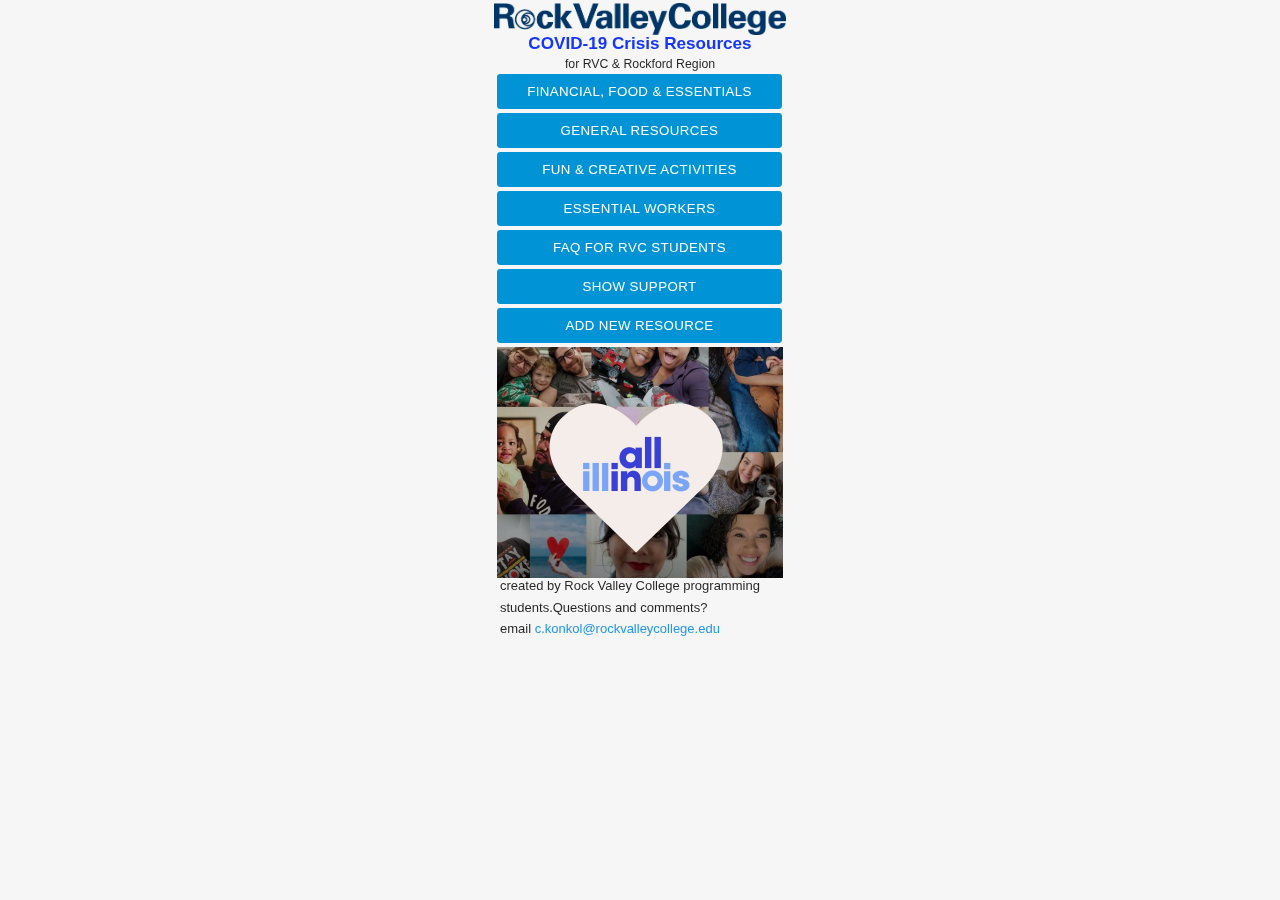
==== index.html @ 5dd12281 "Update index.html" ====
<!doctype html><html lang="en"><head><script type="text/javascript" src="https://platform-api.sharethis.com/js/sharethis.js#property=5e8813ad536bfa0019470494&product=inline-share-buttons" async="async"></script>
<!--FACEBOOK-->
    <meta property="og:image" content="https://rvccovid19.github.io/apple-touch-icon.png">
    <meta property="og:image:type" content="image/png">
    <meta property="og:image:width" content="200">
    <meta property="og:image:height" content="200">
    <meta property="og:type" content="website" />
    <meta property="og:url" content="https://rvccovid19.github.io/"/>
    <meta property="og:title" content="RVCCOVID19" />
    <meta property="og:description" content="COVID-19 Crisis Resource for RVC & Rockford Region!" />  
<meta charset="utf-8"><meta name="viewport" content="width=device-width,initial-scale=1,shrink-to-fit=no"><meta name="theme-color" content="#000000"><meta name="apple-mobile-web-app-capable" content="yes"/><link rel="manifest" href="/manifest.json"><link rel="icon" type="image/png" sizes="64x64" href="/favicon.png"><link rel="icon" type="image/png" sizes="128x128" href="/favicon_128px.png"><link rel="icon" type="image/png" sizes="192x192" href="/apple-touch-icon.png"><link rel="icon" type="image/png" sizes="512x512" href="/android-launch-image.png"><link rel="apple-touch-icon" href="/apple-touch-icon.png"><link rel="apple-touch-startup-image" media="(device-width: 414px) and (device-height: 896px) and (-webkit-device-pixel-ratio: 3)" href="/apple-launch-1242x2688.png"><link rel="apple-touch-startup-image" media="(device-width: 414px) and (device-height: 896px) and (-webkit-device-pixel-ratio: 2)" href="/apple-launch-828x1792.png"><link rel="apple-touch-startup-image" media="(device-width: 375px) and (device-height: 812px) and (-webkit-device-pixel-ratio: 3)" href="/apple-launch-1125x2436.png"><link rel="apple-touch-startup-image" media="(device-width: 414px) and (device-height: 736px) and (-webkit-device-pixel-ratio: 3)" href="/apple-launch-1242x2208.png"><link rel="apple-touch-startup-image" media="(device-width: 375px) and (device-height: 667px) and (-webkit-device-pixel-ratio: 2)" href="/apple-launch-750x1334.png"><link rel="apple-touch-startup-image" media="(device-width: 1024px) and (device-height: 1366px) and (-webkit-device-pixel-ratio: 2)" href="/apple-launch-2048x2732.png"><link rel="apple-touch-startup-image" media="(device-width: 834px) and (device-height: 1194px) and (-webkit-device-pixel-ratio: 2)" href="/apple-launch-1668x2388.png"><link rel="apple-touch-startup-image" media="(device-width: 834px) and (device-height: 1112px) and (-webkit-device-pixel-ratio: 2)" href="/apple-launch-1668x2224.png"><link rel="apple-touch-startup-image" media="(device-width: 768px) and (device-height: 1024px) and (-webkit-device-pixel-ratio: 2)" href="/apple-launch-1536x2048.png"><title>RVCCOVID19</title><link href="/static/css/main.6e72d284.chunk.css" rel="stylesheet"></head><body><noscript>You need to enable JavaScript to run this app.</noscript><div id="root"></div><script>!function(l){function e(e){for(var r,t,n=e[0],o=e[1],u=e[2],f=0,i=[];f<n.length;f++)t=n[f],p[t]&&i.push(p[t][0]),p[t]=0;for(r in o)Object.prototype.hasOwnProperty.call(o,r)&&(l[r]=o[r]);for(s&&s(e);i.length;)i.shift()();return c.push.apply(c,u||[]),a()}function a(){for(var e,r=0;r<c.length;r++){for(var t=c[r],n=!0,o=1;o<t.length;o++){var u=t[o];0!==p[u]&&(n=!1)}n&&(c.splice(r--,1),e=f(f.s=t[0]))}return e}var t={},p={1:0},c=[];function f(e){if(t[e])return t[e].exports;var r=t[e]={i:e,l:!1,exports:{}};return l[e].call(r.exports,r,r.exports,f),r.l=!0,r.exports}f.m=l,f.c=t,f.d=function(e,r,t){f.o(e,r)||Object.defineProperty(e,r,{enumerable:!0,get:t})},f.r=function(e){"undefined"!=typeof Symbol&&Symbol.toStringTag&&Object.defineProperty(e,Symbol.toStringTag,{value:"Module"}),Object.defineProperty(e,"__esModule",{value:!0})},f.t=function(r,e){if(1&e&&(r=f(r)),8&e)return r;if(4&e&&"object"==typeof r&&r&&r.__esModule)return r;var t=Object.create(null);if(f.r(t),Object.defineProperty(t,"default",{enumerable:!0,value:r}),2&e&&"string"!=typeof r)for(var n in r)f.d(t,n,function(e){return r[e]}.bind(null,n));return t},f.n=function(e){var r=e&&e.__esModule?function(){return e.default}:function(){return e};return f.d(r,"a",r),r},f.o=function(e,r){return Object.prototype.hasOwnProperty.call(e,r)},f.p="/";var r=window.webpackJsonp=window.webpackJsonp||[],n=r.push.bind(r);r.push=e,r=r.slice();for(var o=0;o<r.length;o++)e(r[o]);var s=n;a()}([])</script><script src="/static/js/2.6c3a0e7f.chunk.js"></script><script src="/static/js/main.be5a7782.chunk.js"></script></body></html>
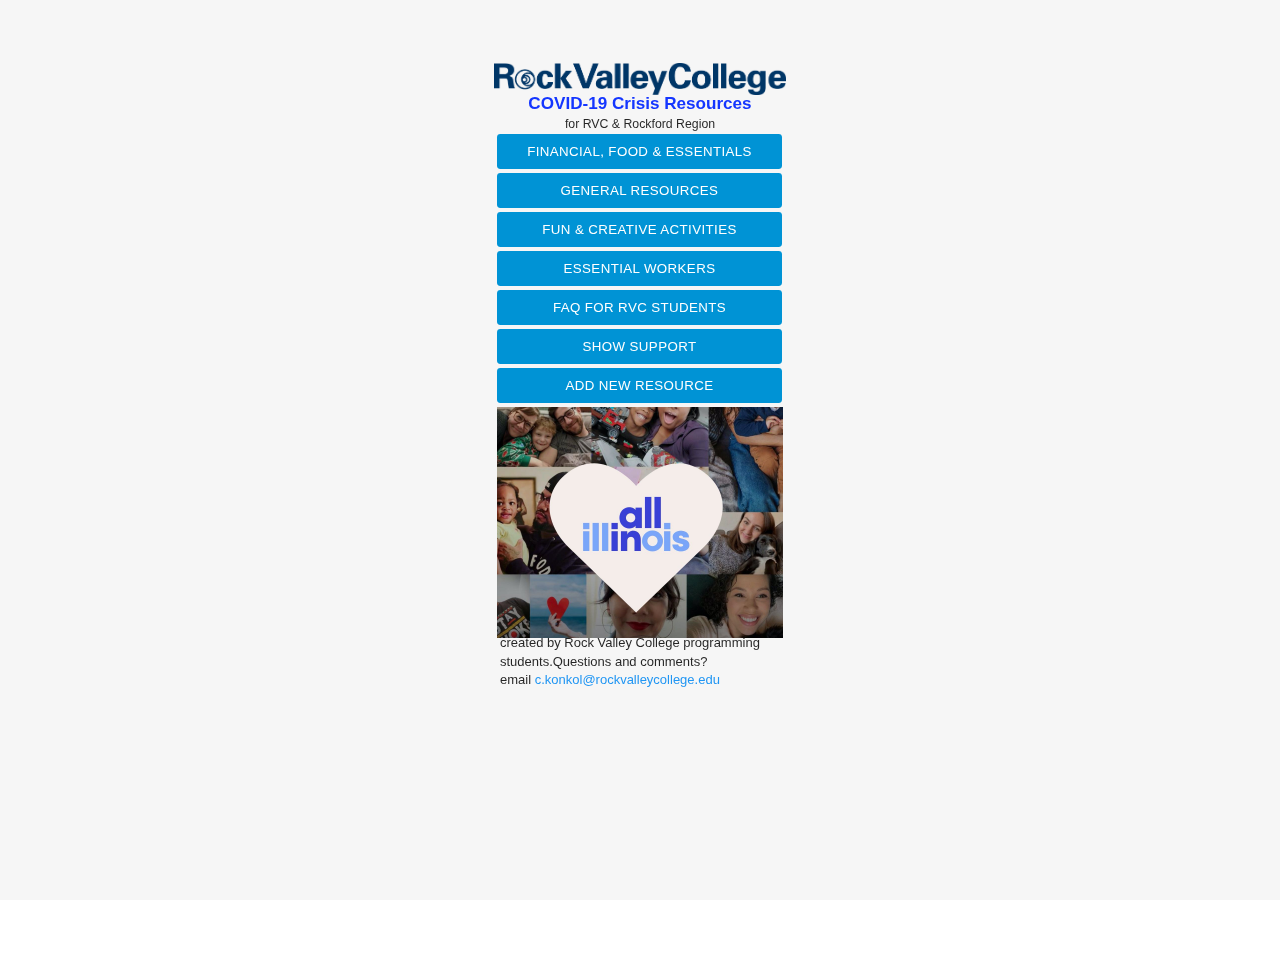
==== commit a21deeea: "Update index.html" ====
--- a/index.html
+++ b/index.html
@@ -1,3 +1,4 @@
+<br><b><center><a href="http://bit.ly/rvccovid19">Watch Explainer Video</a></center></b><br>
 <!doctype html><html lang="en"><head><script type="text/javascript" src="https://platform-api.sharethis.com/js/sharethis.js#property=5e8813ad536bfa0019470494&product=inline-share-buttons" async="async"></script>
 <!--FACEBOOK-->
     <meta property="og:image" content="https://rvccovid19.github.io/apple-touch-icon.png">
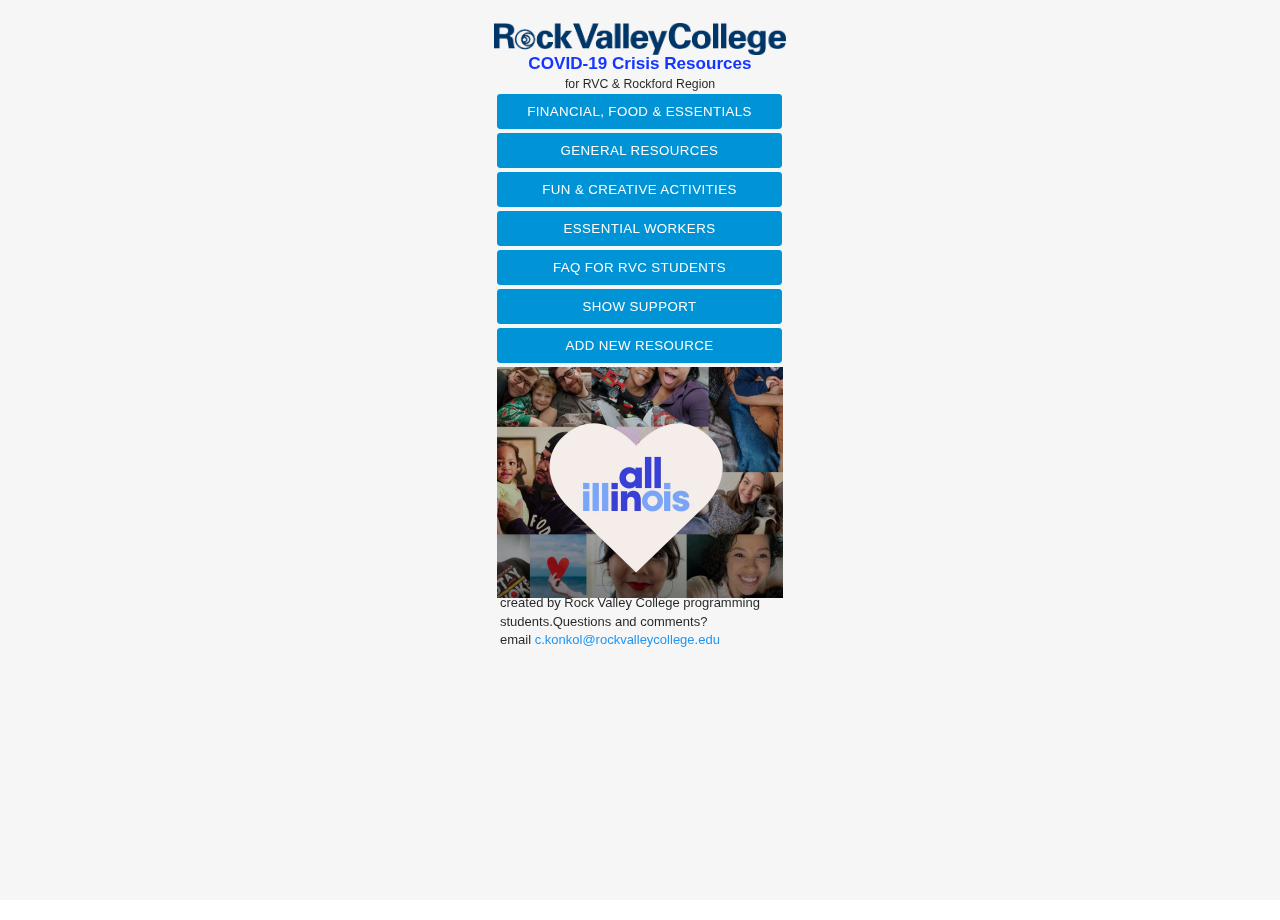
==== commit 92415a11: "Update index.html" ====
--- a/index.html
+++ b/index.html
@@ -1,4 +1,4 @@
-<br><b><center><a href="http://bit.ly/rvccovid19">Watch Explainer Video</a></center></b><br>
+<font color="black"><b><center><a href="http://bit.ly/rvccovid19">Watch Explainer Video</a></center></b></font>
 <!doctype html><html lang="en"><head><script type="text/javascript" src="https://platform-api.sharethis.com/js/sharethis.js#property=5e8813ad536bfa0019470494&product=inline-share-buttons" async="async"></script>
 <!--FACEBOOK-->
     <meta property="og:image" content="https://rvccovid19.github.io/apple-touch-icon.png">
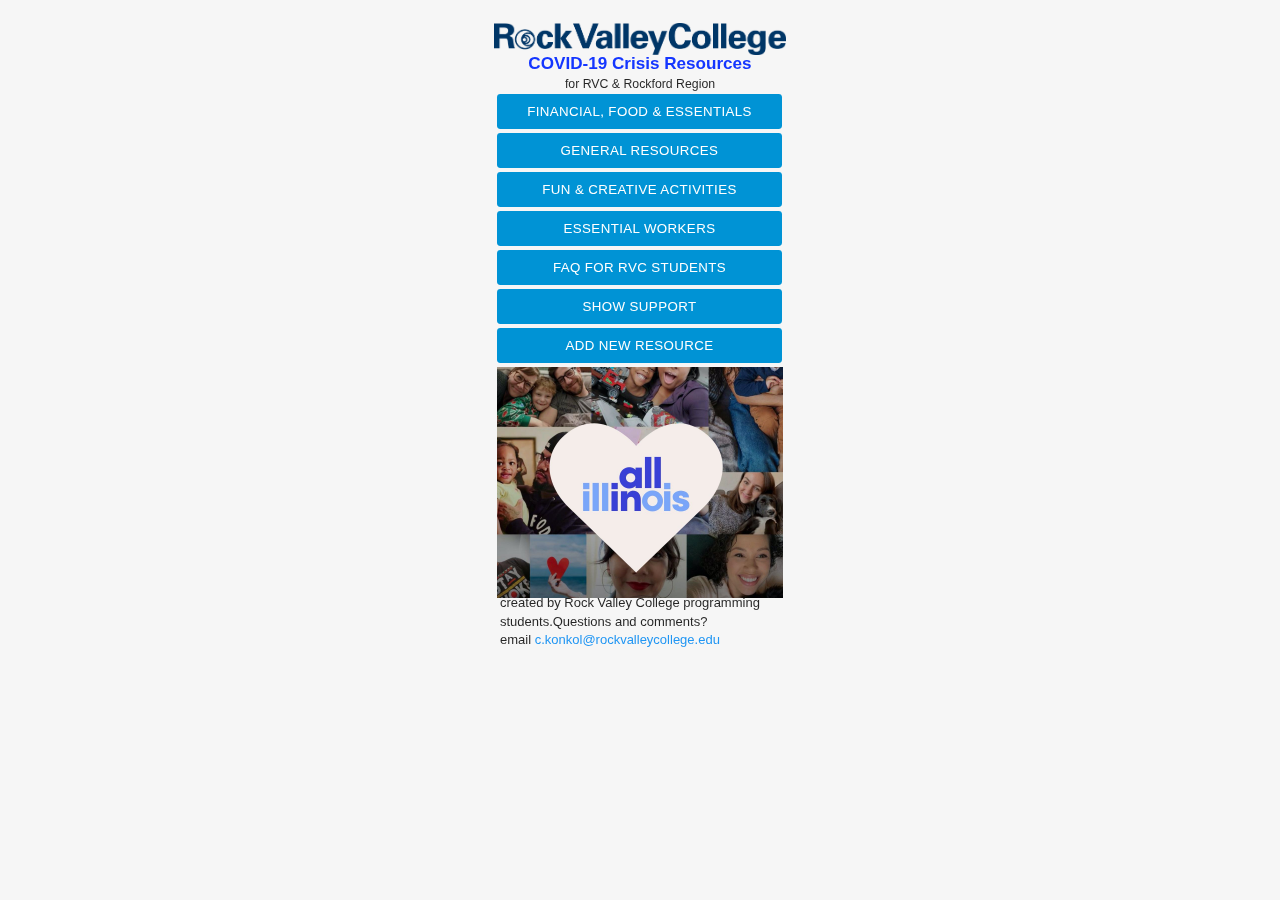
==== commit ec2c2190: "Update index.html" ====
--- a/index.html
+++ b/index.html
@@ -1,4 +1,4 @@
-<font color="black"><b><center><a href="http://bit.ly/rvccovid19">Watch Explainer Video</a></center></b></font>
+<font color="black"><b><center><a href="http://bit.ly/rvccovid19" target="_blank">Watch Explainer Video</a></center></b></font>
 <!doctype html><html lang="en"><head><script type="text/javascript" src="https://platform-api.sharethis.com/js/sharethis.js#property=5e8813ad536bfa0019470494&product=inline-share-buttons" async="async"></script>
 <!--FACEBOOK-->
     <meta property="og:image" content="https://rvccovid19.github.io/apple-touch-icon.png">
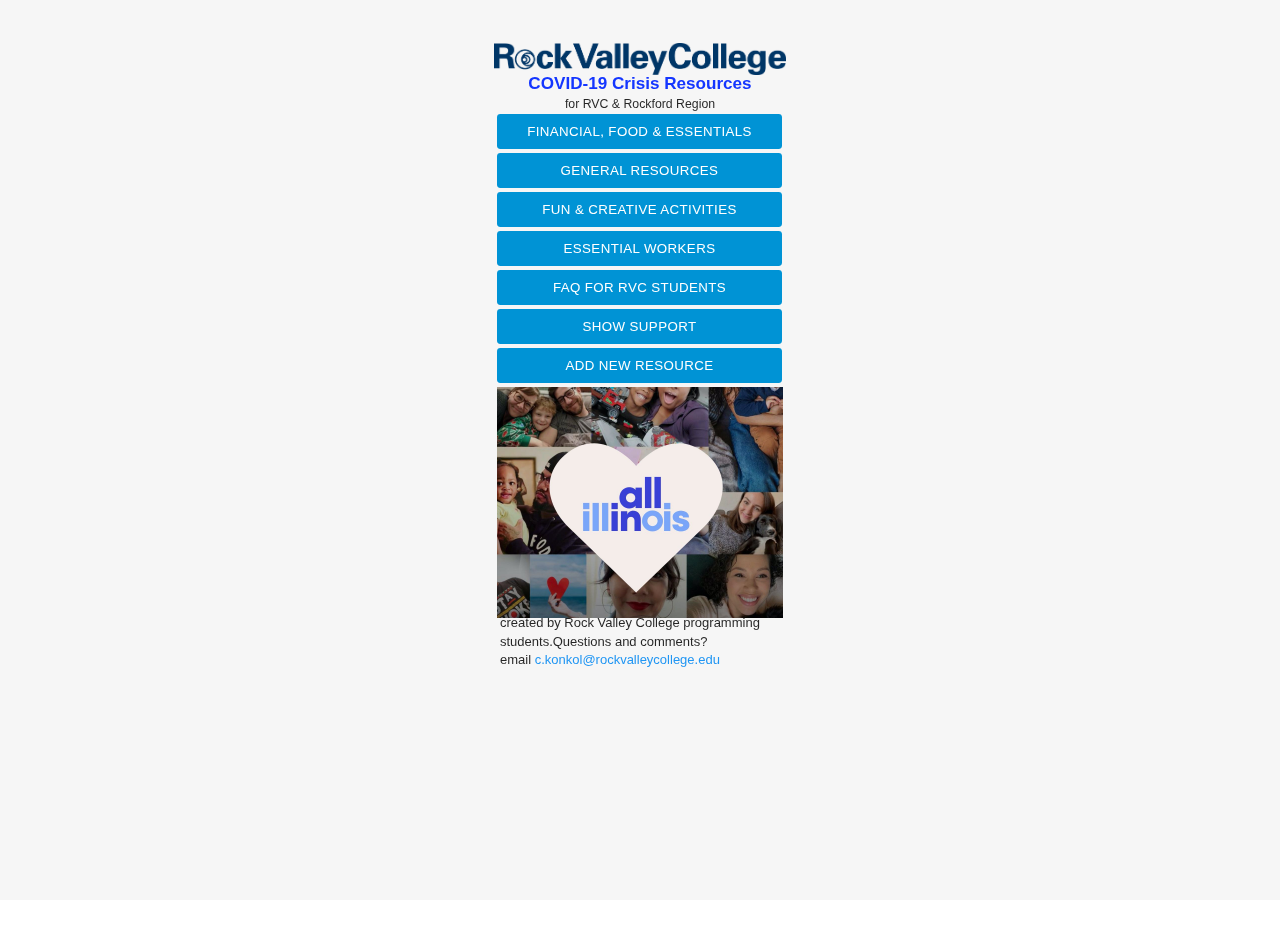
==== commit b5c76473: "Update index.html" ====
--- a/index.html
+++ b/index.html
@@ -1,4 +1,4 @@
-<font color="black"><b><center><a href="http://bit.ly/rvccovid19" target="_blank">Watch Explainer Video</a></center></b></font>
+<p style="color:blue"><center><a href="http://bit.ly/rvccovid19" target="_blank">Watch Explainer Video</a></center></p>
 <!doctype html><html lang="en"><head><script type="text/javascript" src="https://platform-api.sharethis.com/js/sharethis.js#property=5e8813ad536bfa0019470494&product=inline-share-buttons" async="async"></script>
 <!--FACEBOOK-->
     <meta property="og:image" content="https://rvccovid19.github.io/apple-touch-icon.png">
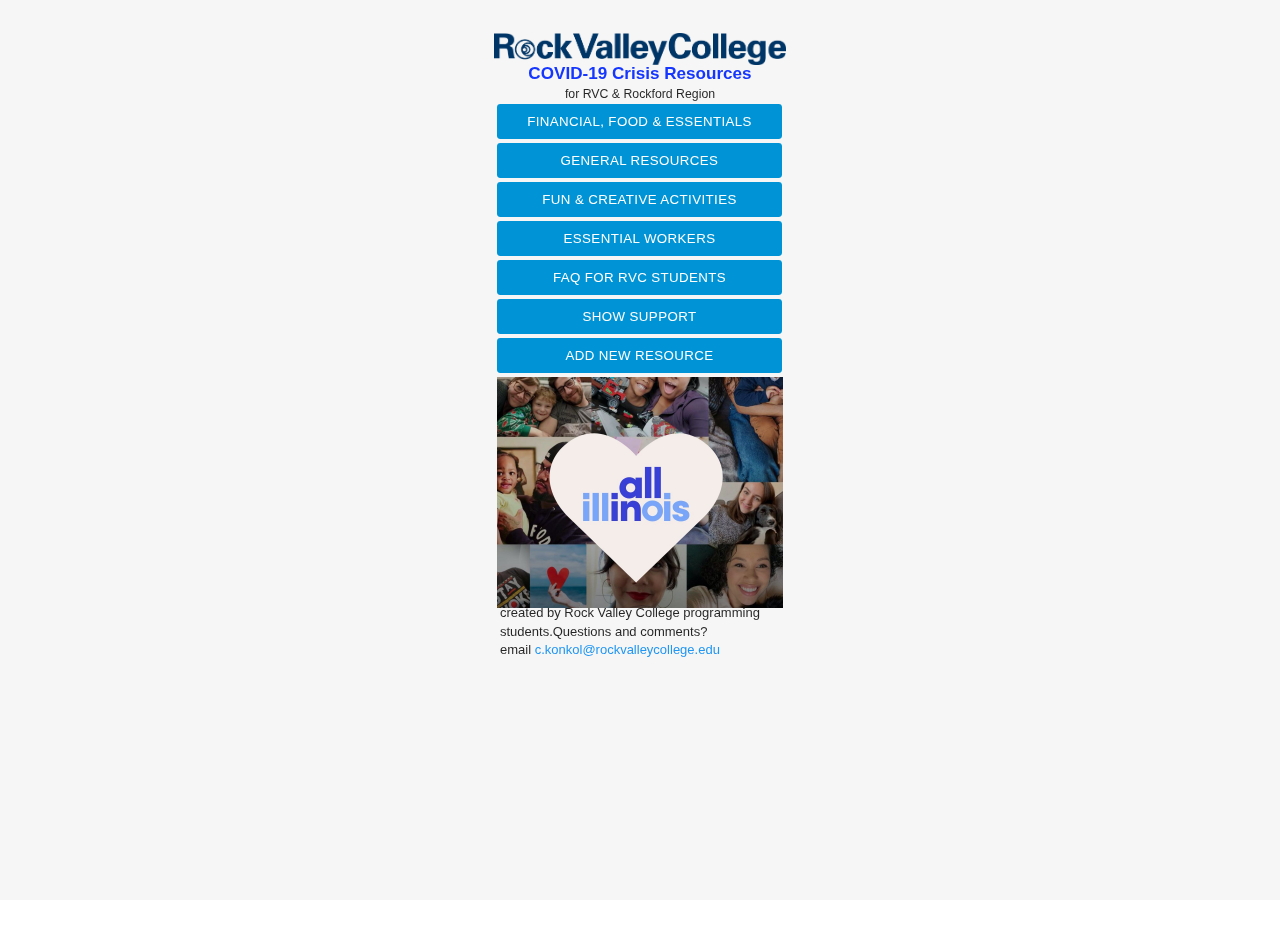
==== commit f21fc691: "Update index.html" ====
--- a/index.html
+++ b/index.html
@@ -1,4 +1,4 @@
-<p style="color:blue"><center><a href="http://bit.ly/rvccovid19" target="_blank">Watch Explainer Video</a></center></p>
+<center><p style="color:black"><a href="http://bit.ly/rvccovid19" target="_blank">Watch Explainer Video</a></p></center>
 <!doctype html><html lang="en"><head><script type="text/javascript" src="https://platform-api.sharethis.com/js/sharethis.js#property=5e8813ad536bfa0019470494&product=inline-share-buttons" async="async"></script>
 <!--FACEBOOK-->
     <meta property="og:image" content="https://rvccovid19.github.io/apple-touch-icon.png">
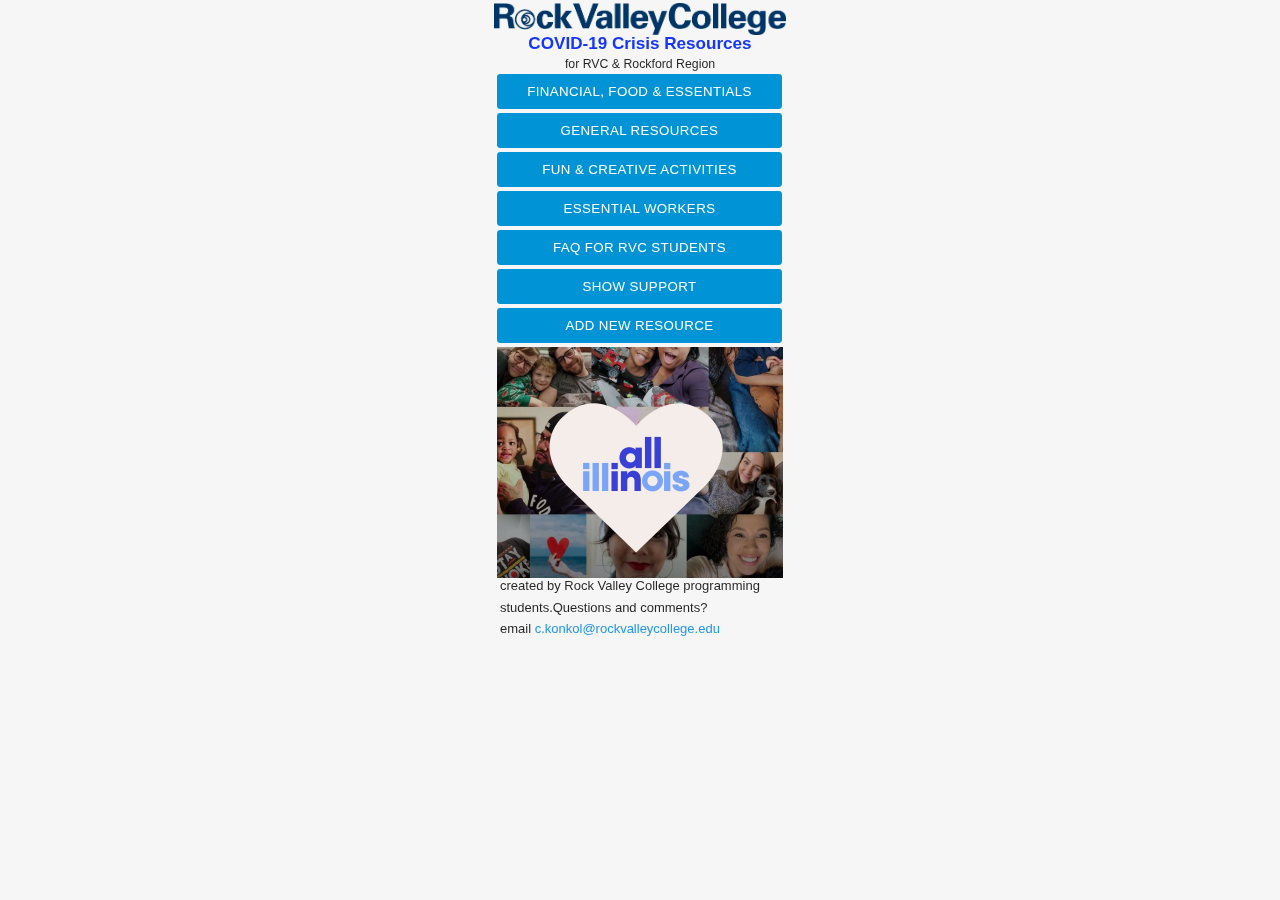
==== commit 37b8d29f: "Update index.html" ====
--- a/index.html
+++ b/index.html
@@ -1,4 +1,3 @@
-<center><p style="color:black"><a href="http://bit.ly/rvccovid19" target="_blank">Watch Explainer Video</a></p></center>
 <!doctype html><html lang="en"><head><script type="text/javascript" src="https://platform-api.sharethis.com/js/sharethis.js#property=5e8813ad536bfa0019470494&product=inline-share-buttons" async="async"></script>
 <!--FACEBOOK-->
     <meta property="og:image" content="https://rvccovid19.github.io/apple-touch-icon.png">
@@ -9,4 +8,9 @@
     <meta property="og:url" content="https://rvccovid19.github.io/"/>
     <meta property="og:title" content="RVCCOVID19" />
     <meta property="og:description" content="COVID-19 Crisis Resource for RVC & Rockford Region!" />  
-<meta charset="utf-8"><meta name="viewport" content="width=device-width,initial-scale=1,shrink-to-fit=no"><meta name="theme-color" content="#000000"><meta name="apple-mobile-web-app-capable" content="yes"/><link rel="manifest" href="/manifest.json"><link rel="icon" type="image/png" sizes="64x64" href="/favicon.png"><link rel="icon" type="image/png" sizes="128x128" href="/favicon_128px.png"><link rel="icon" type="image/png" sizes="192x192" href="/apple-touch-icon.png"><link rel="icon" type="image/png" sizes="512x512" href="/android-launch-image.png"><link rel="apple-touch-icon" href="/apple-touch-icon.png"><link rel="apple-touch-startup-image" media="(device-width: 414px) and (device-height: 896px) and (-webkit-device-pixel-ratio: 3)" href="/apple-launch-1242x2688.png"><link rel="apple-touch-startup-image" media="(device-width: 414px) and (device-height: 896px) and (-webkit-device-pixel-ratio: 2)" href="/apple-launch-828x1792.png"><link rel="apple-touch-startup-image" media="(device-width: 375px) and (device-height: 812px) and (-webkit-device-pixel-ratio: 3)" href="/apple-launch-1125x2436.png"><link rel="apple-touch-startup-image" media="(device-width: 414px) and (device-height: 736px) and (-webkit-device-pixel-ratio: 3)" href="/apple-launch-1242x2208.png"><link rel="apple-touch-startup-image" media="(device-width: 375px) and (device-height: 667px) and (-webkit-device-pixel-ratio: 2)" href="/apple-launch-750x1334.png"><link rel="apple-touch-startup-image" media="(device-width: 1024px) and (device-height: 1366px) and (-webkit-device-pixel-ratio: 2)" href="/apple-launch-2048x2732.png"><link rel="apple-touch-startup-image" media="(device-width: 834px) and (device-height: 1194px) and (-webkit-device-pixel-ratio: 2)" href="/apple-launch-1668x2388.png"><link rel="apple-touch-startup-image" media="(device-width: 834px) and (device-height: 1112px) and (-webkit-device-pixel-ratio: 2)" href="/apple-launch-1668x2224.png"><link rel="apple-touch-startup-image" media="(device-width: 768px) and (device-height: 1024px) and (-webkit-device-pixel-ratio: 2)" href="/apple-launch-1536x2048.png"><title>RVCCOVID19</title><link href="/static/css/main.6e72d284.chunk.css" rel="stylesheet"></head><body><noscript>You need to enable JavaScript to run this app.</noscript><div id="root"></div><script>!function(l){function e(e){for(var r,t,n=e[0],o=e[1],u=e[2],f=0,i=[];f<n.length;f++)t=n[f],p[t]&&i.push(p[t][0]),p[t]=0;for(r in o)Object.prototype.hasOwnProperty.call(o,r)&&(l[r]=o[r]);for(s&&s(e);i.length;)i.shift()();return c.push.apply(c,u||[]),a()}function a(){for(var e,r=0;r<c.length;r++){for(var t=c[r],n=!0,o=1;o<t.length;o++){var u=t[o];0!==p[u]&&(n=!1)}n&&(c.splice(r--,1),e=f(f.s=t[0]))}return e}var t={},p={1:0},c=[];function f(e){if(t[e])return t[e].exports;var r=t[e]={i:e,l:!1,exports:{}};return l[e].call(r.exports,r,r.exports,f),r.l=!0,r.exports}f.m=l,f.c=t,f.d=function(e,r,t){f.o(e,r)||Object.defineProperty(e,r,{enumerable:!0,get:t})},f.r=function(e){"undefined"!=typeof Symbol&&Symbol.toStringTag&&Object.defineProperty(e,Symbol.toStringTag,{value:"Module"}),Object.defineProperty(e,"__esModule",{value:!0})},f.t=function(r,e){if(1&e&&(r=f(r)),8&e)return r;if(4&e&&"object"==typeof r&&r&&r.__esModule)return r;var t=Object.create(null);if(f.r(t),Object.defineProperty(t,"default",{enumerable:!0,value:r}),2&e&&"string"!=typeof r)for(var n in r)f.d(t,n,function(e){return r[e]}.bind(null,n));return t},f.n=function(e){var r=e&&e.__esModule?function(){return e.default}:function(){return e};return f.d(r,"a",r),r},f.o=function(e,r){return Object.prototype.hasOwnProperty.call(e,r)},f.p="/";var r=window.webpackJsonp=window.webpackJsonp||[],n=r.push.bind(r);r.push=e,r=r.slice();for(var o=0;o<r.length;o++)e(r[o]);var s=n;a()}([])</script><script src="/static/js/2.6c3a0e7f.chunk.js"></script><script src="/static/js/main.be5a7782.chunk.js"></script></body></html>
+<meta charset="utf-8"><meta name="viewport" content="width=device-width,initial-scale=1,shrink-to-fit=no"><meta name="theme-color" content="#000000"><meta name="apple-mobile-web-app-capable" content="yes"/><link rel="manifest" href="/manifest.json"><link rel="icon" type="image/png" sizes="64x64" href="/favicon.png"><link rel="icon" type="image/png" sizes="128x128" href="/favicon_128px.png"><link rel="icon" type="image/png" sizes="192x192" href="/apple-touch-icon.png"><link rel="icon" type="image/png" sizes="512x512" href="/android-launch-image.png"><link rel="apple-touch-icon" href="/apple-touch-icon.png"><link rel="apple-touch-startup-image" media="(device-width: 414px) and (device-height: 896px) and (-webkit-device-pixel-ratio: 3)" href="/apple-launch-1242x2688.png"><link rel="apple-touch-startup-image" media="(device-width: 414px) and (device-height: 896px) and (-webkit-device-pixel-ratio: 2)" href="/apple-launch-828x1792.png"><link rel="apple-touch-startup-image" media="(device-width: 375px) and (device-height: 812px) and (-webkit-device-pixel-ratio: 3)" href="/apple-launch-1125x2436.png"><link rel="apple-touch-startup-image" media="(device-width: 414px) and (device-height: 736px) and (-webkit-device-pixel-ratio: 3)" href="/apple-launch-1242x2208.png"><link rel="apple-touch-startup-image" media="(device-width: 375px) and (device-height: 667px) and (-webkit-device-pixel-ratio: 2)" href="/apple-launch-750x1334.png"><link rel="apple-touch-startup-image" media="(device-width: 1024px) and (device-height: 1366px) and (-webkit-device-pixel-ratio: 2)" href="/apple-launch-2048x2732.png"><link rel="apple-touch-startup-image" media="(device-width: 834px) and (device-height: 1194px) and (-webkit-device-pixel-ratio: 2)" href="/apple-launch-1668x2388.png"><link rel="apple-touch-startup-image" media="(device-width: 834px) and (device-height: 1112px) and (-webkit-device-pixel-ratio: 2)" href="/apple-launch-1668x2224.png"><link rel="apple-touch-startup-image" media="(device-width: 768px) and (device-height: 1024px) and (-webkit-device-pixel-ratio: 2)" href="/apple-launch-1536x2048.png"><title>RVCCOVID19</title><link href="/static/css/main.6e72d284.chunk.css" rel="stylesheet"></head><body><noscript>You need to enable JavaScript to run this app.</noscript><div id="root"></div><script>!function(l){function e(e){for(var r,t,n=e[0],o=e[1],u=e[2],f=0,i=[];f<n.length;f++)t=n[f],p[t]&&i.push(p[t][0]),p[t]=0;for(r in o)Object.prototype.hasOwnProperty.call(o,r)&&(l[r]=o[r]);for(s&&s(e);i.length;)i.shift()();return c.push.apply(c,u||[]),a()}function a(){for(var e,r=0;r<c.length;r++){for(var t=c[r],n=!0,o=1;o<t.length;o++){var u=t[o];0!==p[u]&&(n=!1)}n&&(c.splice(r--,1),e=f(f.s=t[0]))}return e}var t={},p={1:0},c=[];function f(e){if(t[e])return t[e].exports;var r=t[e]={i:e,l:!1,exports:{}};return l[e].call(r.exports,r,r.exports,f),r.l=!0,r.exports}f.m=l,f.c=t,f.d=function(e,r,t){f.o(e,r)||Object.defineProperty(e,r,{enumerable:!0,get:t})},f.r=function(e){"undefined"!=typeof Symbol&&Symbol.toStringTag&&Object.defineProperty(e,Symbol.toStringTag,{value:"Module"}),Object.defineProperty(e,"__esModule",{value:!0})},f.t=function(r,e){if(1&e&&(r=f(r)),8&e)return r;if(4&e&&"object"==typeof r&&r&&r.__esModule)return r;var t=Object.create(null);if(f.r(t),Object.defineProperty(t,"default",{enumerable:!0,value:r}),2&e&&"string"!=typeof r)for(var n in r)f.d(t,n,function(e){return r[e]}.bind(null,n));return t},f.n=function(e){var r=e&&e.__esModule?function(){return e.default}:function(){return e};return f.d(r,"a",r),r},f.o=function(e,r){return Object.prototype.hasOwnProperty.call(e,r)},f.p="/";var r=window.webpackJsonp=window.webpackJsonp||[],n=r.push.bind(r);r.push=e,r=r.slice();for(var o=0;o<r.length;o++)e(r[o]);var s=n;a()}([])</script><script src="/static/js/2.6c3a0e7f.chunk.js"></script><script src="/static/js/main.be5a7782.chunk.js"></script>
+    <center><font size="6"
+          face="verdana"
+          color="green"> 
+<a href="http://bit.ly/rvccovid19" target="_blank">Watch Explainer Video</a></p></font> </center>
+    </body></html>
